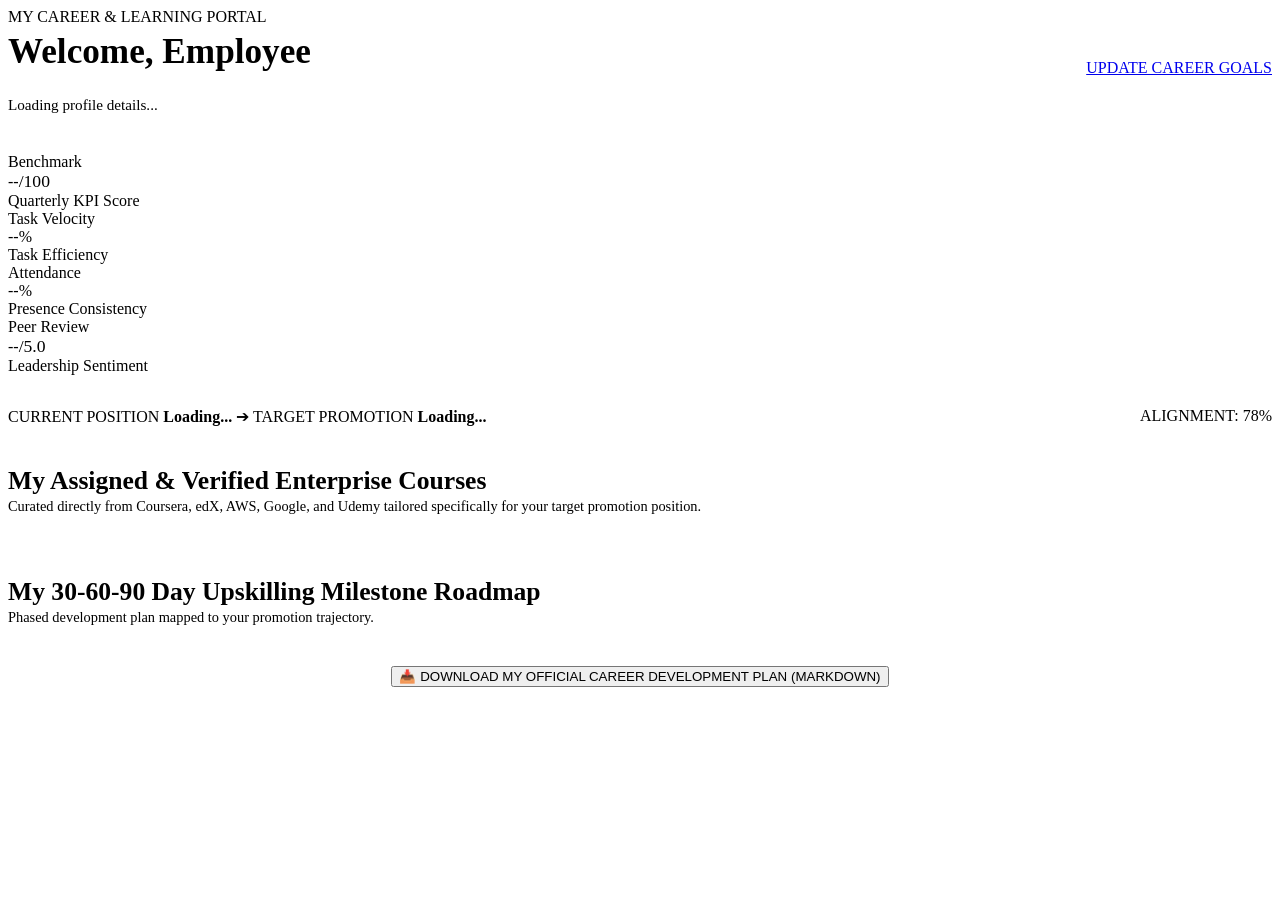
==== app/static/pages/employee_dashboard.html @ 0eaadf5d "project" ====
﻿<!DOCTYPE html>
<html lang="en">
<head>
  <meta charset="UTF-8">
  <meta name="viewport" content="width=device-width, initial-scale=1.0">
  <title>Employee Growth Hub // PULSE Enterprise</title>
  <link rel="stylesheet" href="/static/styles.css">
</head>
<body>

  <header class="navbar"></header>

  <main class="container">
    
    <!-- Employee Header -->
    <div style="display: flex; justify-content: space-between; align-items: center; margin-bottom: 1.5rem; flex-wrap: wrap; gap: 14px;">
      <div>
        <div class="badge-tag"><span class="brand-dot" style="width:6px; height:6px;"></span> MY CAREER & LEARNING PORTAL</div>
        <h1 style="font-size: 2.2rem; margin-top: 6px;" id="emp-name-display">Welcome, Employee</h1>
        <p style="color: var(--text-secondary); font-size: 0.95rem;" id="emp-details-display">
          Loading profile details...
        </p>
      </div>
      <div>
        <a href="/employee/onboarding" class="btn btn-secondary btn-sm">UPDATE CAREER GOALS</a>
      </div>
    </div>

    <!-- 1. Real Profile & Performance Benchmark Strip -->
    <div class="grid-4" style="margin-bottom: 2rem;">
      <div class="card">
        <div class="pill pill-blue">Benchmark</div>
        <div class="metric-val" style="color: var(--accent-blue);" id="val-kpi">--<span style="font-size: 1.1rem; color: var(--text-muted);">/100</span></div>
        <div class="metric-label">Quarterly KPI Score</div>
      </div>
      <div class="card">
        <div class="pill pill-green">Task Velocity</div>
        <div class="metric-val" style="color: var(--accent-emerald);" id="val-task">--%</div>
        <div class="metric-label">Task Efficiency</div>
      </div>
      <div class="card">
        <div class="pill pill-gray">Attendance</div>
        <div class="metric-val" id="val-att">--%</div>
        <div class="metric-label">Presence Consistency</div>
      </div>
      <div class="card">
        <div class="pill pill-orange">Peer Review</div>
        <div class="metric-val" style="color: var(--accent-flame);" id="val-peer">--<span style="font-size: 1.1rem; color: var(--text-muted);">/5.0</span></div>
        <div class="metric-label">Leadership Sentiment</div>
      </div>
    </div>

    <!-- 2. Career Progression Blueprint -->
    <div class="card" style="margin-bottom: 2.5rem;">
      <div style="display: flex; justify-content: space-between; align-items: center; flex-wrap: wrap; gap: 10px;">
        <div>
          <span class="pill pill-gray">CURRENT POSITION</span> <strong id="val-curr-role">Loading...</strong> ➔
          <span class="pill pill-orange">TARGET PROMOTION</span> <strong style="color: var(--accent-flame);" id="val-tgt-role">Loading...</strong>
        </div>
        <div>
          <span class="pill pill-green" id="val-alignment-pill">ALIGNMENT: 78%</span>
        </div>
      </div>
    </div>

    <!-- 3. Assigned & Recommended Courses Grid -->
    <div style="display: flex; justify-content: space-between; align-items: center; margin-bottom: 1.2rem;">
      <div>
        <h2 style="font-size: 1.6rem; margin: 0;">My Assigned & Verified Enterprise Courses</h2>
        <p style="color: var(--text-secondary); font-size: 0.9rem; margin-top: 2px;">
          Curated directly from Coursera, edX, AWS, Google, and Udemy tailored specifically for your target promotion position.
        </p>
      </div>
    </div>

    <div class="grid-4" id="courses-grid" style="margin-bottom: 3rem;">
      <!-- Populated via JS -->
    </div>

    <!-- 4. Interactive 30-60-90 Day Milestone Roadmap -->
    <div style="margin-bottom: 1.2rem;">
      <h2 style="font-size: 1.6rem; margin: 0;">My 30-60-90 Day Upskilling Milestone Roadmap</h2>
      <p style="color: var(--text-secondary); font-size: 0.9rem; margin-top: 2px;">Phased development plan mapped to your promotion trajectory.</p>
    </div>

    <div id="roadmap-container" style="margin-bottom: 2.5rem;">
      <!-- Populated via JS -->
    </div>

    <!-- Download Career Plan -->
    <div style="text-align: center; margin-bottom: 4rem;">
      <button class="btn btn-primary" onclick="downloadActionPlan()">📥 DOWNLOAD MY OFFICIAL CAREER DEVELOPMENT PLAN (MARKDOWN)</button>
    </div>

  </main>

  <script src="/static/common.js"></script>
  <script>
    const user = requireAuth('employee');
    renderNavbar('emp_dashboard');

    let roadmapMarkdown = "";

    async function loadDashboard() {
      if (!user) return;

      try {
        const res = await fetch(`/api/employee/profile/${encodeURIComponent(user.email)}`);
        const profile = res.ok ? await res.json() : user;

        // Render Real Profile Values (No hardcoded fallbacks)
        document.getElementById('emp-name-display').innerText = `Welcome, ${profile.name}`;
        document.getElementById('emp-details-display').innerHTML = `
          ${profile.department || 'Sales'} Department | Branch: <strong>${profile.branch || 'New York HQ (USA)'}</strong> | Assigned HR: <strong>${profile.assigned_hr || 'HR Office'}</strong> (<span class="pill pill-orange">${profile.hr_code || 'HR-7700-ACME'}</span>)
        `;

        document.getElementById('val-kpi').innerHTML = `${profile.kpi_score || 88.5}<span style="font-size:1.1rem; color:var(--text-muted);">/100</span>`;
        document.getElementById('val-task').innerText = `${profile.task_completion || 92.0}%`;
        document.getElementById('val-att').innerText = `${profile.attendance || 96.0}%`;
        document.getElementById('val-peer').innerHTML = `${profile.peer_rating || 4.6}<span style="font-size:1.1rem; color:var(--text-muted);">/5.0</span>`;

        document.getElementById('val-curr-role').innerText = profile.job_role || 'Sales Representatives';
        document.getElementById('val-tgt-role').innerText = profile.target_role || 'Computer and Information Systems Managers';

        // Load Real Tailored Courses & 30-60-90 Roadmap
        fetchRoadmapAndCourses(
          profile.job_role || 'Sales Representatives',
          profile.target_role || 'Computer and Information Systems Managers',
          profile.assigned_courses,
          profile.skills || []
        );
      } catch (e) {
        console.error(e);
      }
    }

    async function fetchRoadmapAndCourses(currRole, tgtRole, existingCourses, userSkills) {
      try {
        const skillsPayload = (userSkills && userSkills.length > 0)
          ? userSkills.map(s => ({ skill: s, importance: 4.5 }))
          : [];

        const res = await fetch('/api/courses/roadmap', {
          method: 'POST',
          headers: { 'Content-Type': 'application/json' },
          body: JSON.stringify({
            current_role: currRole,
            target_role: tgtRole,
            missing_skills: skillsPayload,
            missing_tools: []
          })
        });

        if (res.ok) {
          const data = await res.json();
          roadmapMarkdown = data.markdown;
          
          // Use assigned courses if specified, else use tailored recommendations
          const courses = (existingCourses && existingCourses.length > 0) ? existingCourses : data.plan.recommended_courses;

          // Render Course Cards
          const coursesGrid = document.getElementById('courses-grid');
          coursesGrid.innerHTML = '';
          courses.forEach(c => {
            coursesGrid.innerHTML += `
              <div class="card" style="display:flex; flex-direction:column; justify-content:space-between;">
                <div>
                  <span class="pill pill-orange">${c.level || 'Professional'}</span>
                  <h4 style="margin: 10px 0 6px 0; font-size: 1rem;">
                    <a href="${c.url}" target="_blank" style="color:var(--text-primary); text-decoration:none;">${c.title}</a>
                  </h4>
                  <div style="color: var(--text-secondary); font-size: 0.82rem; margin-bottom: 8px;">Provider: <strong>${c.provider}</strong></div>
                </div>
                <div>
                  <div style="display:flex; justify-content:space-between; font-size:0.85rem; font-weight:700; border-top:1px solid var(--border-color); padding-top:8px;">
                    <span>⏱️ ${c.duration_hours || 24}h</span>
                    <span>⭐ ${c.rating || 4.8}</span>
                    <span style="color:var(--accent-flame);">${c.cost || '$49'}</span>
                  </div>
                  <div style="margin-top:10px; text-align:center;">
                    <a href="${c.url}" target="_blank" class="btn btn-primary btn-sm" style="width:100%;">ENROLL NOW ➔</a>
                  </div>
                </div>
              </div>
            `;
          });

          // Render 30-60-90 Roadmap
          const roadmapContainer = document.getElementById('roadmap-container');
          roadmapContainer.innerHTML = '';
          data.plan.phases.forEach(p => {
            let goalsHtml = '';
            p.goals.forEach(g => {
              goalsHtml += `
                <div style="display:flex; align-items:center; gap:8px; margin: 6px 0;">
                  <input type="checkbox" style="accent-color:var(--accent-flame); width:16px; height:16px;">
                  <span style="font-size:0.92rem; color:var(--text-primary); font-weight:600;">${g}</span>
                </div>
              `;
            });

            roadmapContainer.innerHTML += `
              <div class="card">
                <h4>${p.phase}: ${p.title}</h4>
                <div style="margin: 6px 0 10px 0; font-size: 0.88rem; color: var(--text-secondary);">
                  Focus Competency: <span class="pill pill-orange">${p.focus_skill}</span> | Target Tool: <span class="pill pill-blue">${p.target_tool}</span>
                </div>
                <div style="background:#F8FAFC; border:1px solid var(--border-color); border-radius:8px; padding:10px 14px; margin-bottom:12px;">
                  <strong>Milestone Goal:</strong> <em>${p.deliverable}</em>
                </div>
                <div>
                  ${goalsHtml}
                </div>
              </div>
            `;
          });

        }
      } catch (e) {
        console.error(e);
      }
    }

    function downloadActionPlan() {
      if (!roadmapMarkdown) {
        alert('Plan generating...');
        return;
      }
      const blob = new Blob([roadmapMarkdown], { type: 'text/markdown' });
      const url = URL.createObjectURL(blob);
      const a = document.createElement('a');
      a.href = url;
      a.download = `career_action_plan_${user.name.toLowerCase().replace(/\s+/g, '_')}.md`;
      document.body.appendChild(a);
      a.click();
      document.body.removeChild(a);
      URL.revokeObjectURL(url);
    }

    loadDashboard();
  </script>
</body>
</html>
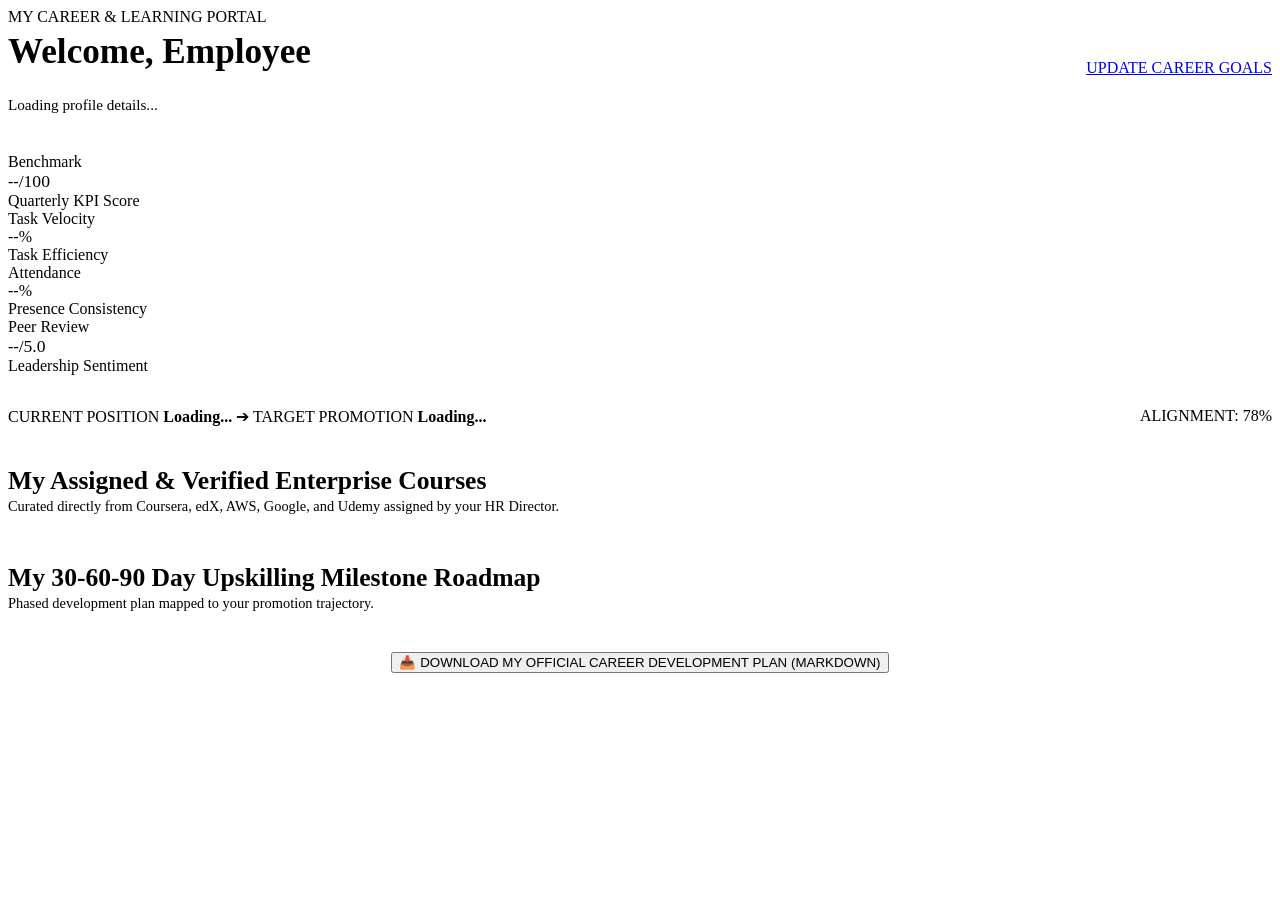
==== commit 3c90c35d: "add live course web scraper for HR and blank initial state for unassigned employees" ====
--- a/app/static/pages/employee_dashboard.html
+++ b/app/static/pages/employee_dashboard.html
@@ -63,33 +63,31 @@
       </div>
     </div>
 
-    <!-- 3. Assigned & Recommended Courses Grid -->
-    <div style="display: flex; justify-content: space-between; align-items: center; margin-bottom: 1.2rem;">
-      <div>
-        <h2 style="font-size: 1.6rem; margin: 0;">My Assigned & Verified Enterprise Courses</h2>
-        <p style="color: var(--text-secondary); font-size: 0.9rem; margin-top: 2px;">
-          Curated directly from Coursera, edX, AWS, Google, and Udemy tailored specifically for your target promotion position.
-        </p>
-      </div>
-    </div>
-
-    <div class="grid-4" id="courses-grid" style="margin-bottom: 3rem;">
-      <!-- Populated via JS -->
-    </div>
-
-    <!-- 4. Interactive 30-60-90 Day Milestone Roadmap -->
+    <!-- 3. Assigned Courses Section -->
+    <div style="margin-bottom: 1.2rem;">
+      <h2 style="font-size: 1.6rem; margin: 0;">My Assigned & Verified Enterprise Courses</h2>
+      <p style="color: var(--text-secondary); font-size: 0.9rem; margin-top: 2px;">
+        Curated directly from Coursera, edX, AWS, Google, and Udemy assigned by your HR Director.
+      </p>
+    </div>
+
+    <div id="courses-section" style="margin-bottom: 3rem;">
+      <!-- Populated via JS (Cards or Empty State) -->
+    </div>
+
+    <!-- 4. Interactive 30-60-90 Day Milestone Roadmap Section -->
     <div style="margin-bottom: 1.2rem;">
       <h2 style="font-size: 1.6rem; margin: 0;">My 30-60-90 Day Upskilling Milestone Roadmap</h2>
       <p style="color: var(--text-secondary); font-size: 0.9rem; margin-top: 2px;">Phased development plan mapped to your promotion trajectory.</p>
     </div>
 
-    <div id="roadmap-container" style="margin-bottom: 2.5rem;">
-      <!-- Populated via JS -->
-    </div>
-
-    <!-- Download Career Plan -->
-    <div style="text-align: center; margin-bottom: 4rem;">
-      <button class="btn btn-primary" onclick="downloadActionPlan()">📥 DOWNLOAD MY OFFICIAL CAREER DEVELOPMENT PLAN (MARKDOWN)</button>
+    <div id="roadmap-section" style="margin-bottom: 2.5rem;">
+      <!-- Populated via JS (Checklists or Empty State) -->
+    </div>
+
+    <!-- Download Career Plan Button Section -->
+    <div style="text-align: center; margin-bottom: 4rem;" id="download-btn-container">
+      <button class="btn btn-primary" onclick="downloadActionPlan()" id="btn-download-plan">📥 DOWNLOAD MY OFFICIAL CAREER DEVELOPMENT PLAN (MARKDOWN)</button>
     </div>
 
   </main>
@@ -108,7 +106,7 @@
         const res = await fetch(`/api/employee/profile/${encodeURIComponent(user.email)}`);
         const profile = res.ok ? await res.json() : user;
 
-        // Render Real Profile Values (No hardcoded fallbacks)
+        // Render Real Profile Values
         document.getElementById('emp-name-display').innerText = `Welcome, ${profile.name}`;
         document.getElementById('emp-details-display').innerHTML = `
           ${profile.department || 'Sales'} Department | Branch: <strong>${profile.branch || 'New York HQ (USA)'}</strong> | Assigned HR: <strong>${profile.assigned_hr || 'HR Office'}</strong> (<span class="pill pill-orange">${profile.hr_code || 'HR-7700-ACME'}</span>)
@@ -122,108 +120,127 @@
         document.getElementById('val-curr-role').innerText = profile.job_role || 'Sales Representatives';
         document.getElementById('val-tgt-role').innerText = profile.target_role || 'Computer and Information Systems Managers';
 
-        // Load Real Tailored Courses & 30-60-90 Roadmap
-        fetchRoadmapAndCourses(
-          profile.job_role || 'Sales Representatives',
-          profile.target_role || 'Computer and Information Systems Managers',
-          profile.assigned_courses,
-          profile.skills || []
-        );
+        // Check if HR has assigned courses
+        const assignedCourses = profile.assigned_courses || [];
+        const roadmapData = profile.roadmap || null;
+
+        renderCoursesAndRoadmap(assignedCourses, roadmapData, profile);
       } catch (e) {
         console.error(e);
       }
     }
 
-    async function fetchRoadmapAndCourses(currRole, tgtRole, existingCourses, userSkills) {
-      try {
-        const skillsPayload = (userSkills && userSkills.length > 0)
-          ? userSkills.map(s => ({ skill: s, importance: 4.5 }))
-          : [];
-
-        const res = await fetch('/api/courses/roadmap', {
-          method: 'POST',
-          headers: { 'Content-Type': 'application/json' },
-          body: JSON.stringify({
-            current_role: currRole,
-            target_role: tgtRole,
-            missing_skills: skillsPayload,
-            missing_tools: []
-          })
-        });
-
-        if (res.ok) {
-          const data = await res.json();
-          roadmapMarkdown = data.markdown;
-          
-          // Use assigned courses if specified, else use tailored recommendations
-          const courses = (existingCourses && existingCourses.length > 0) ? existingCourses : data.plan.recommended_courses;
-
-          // Render Course Cards
-          const coursesGrid = document.getElementById('courses-grid');
-          coursesGrid.innerHTML = '';
-          courses.forEach(c => {
-            coursesGrid.innerHTML += `
-              <div class="card" style="display:flex; flex-direction:column; justify-content:space-between;">
-                <div>
-                  <span class="pill pill-orange">${c.level || 'Professional'}</span>
-                  <h4 style="margin: 10px 0 6px 0; font-size: 1rem;">
-                    <a href="${c.url}" target="_blank" style="color:var(--text-primary); text-decoration:none;">${c.title}</a>
-                  </h4>
-                  <div style="color: var(--text-secondary); font-size: 0.82rem; margin-bottom: 8px;">Provider: <strong>${c.provider}</strong></div>
-                </div>
-                <div>
-                  <div style="display:flex; justify-content:space-between; font-size:0.85rem; font-weight:700; border-top:1px solid var(--border-color); padding-top:8px;">
-                    <span>⏱️ ${c.duration_hours || 24}h</span>
-                    <span>⭐ ${c.rating || 4.8}</span>
-                    <span style="color:var(--accent-flame);">${c.cost || '$49'}</span>
-                  </div>
-                  <div style="margin-top:10px; text-align:center;">
-                    <a href="${c.url}" target="_blank" class="btn btn-primary btn-sm" style="width:100%;">ENROLL NOW ➔</a>
-                  </div>
-                </div>
+    function renderCoursesAndRoadmap(courses, roadmap, profile) {
+      const coursesContainer = document.getElementById('courses-section');
+      const roadmapContainer = document.getElementById('roadmap-section');
+      const downloadBtn = document.getElementById('btn-download-plan');
+
+      // 1. Check if blank / not assigned by HR yet
+      if (!courses || courses.length === 0) {
+        coursesContainer.innerHTML = `
+          <div class="card" style="text-align: center; padding: 3rem 1.5rem; background: #F8FAFC; border: 2px dashed #CBD5E1;">
+            <div style="font-size: 2.2rem; margin-bottom: 8px;">⏳</div>
+            <h3 style="margin-bottom: 6px;">Awaiting Course Assignment</h3>
+            <p style="color: var(--text-secondary); max-width: 520px; margin: 0 auto 12px auto; font-size: 0.95rem;">
+              Your HR Director (<strong>${profile.assigned_hr || 'HR Office'}</strong>) has not assigned an active training curriculum to your profile yet.
+            </p>
+            <span class="pill pill-orange">Pending HR Review</span>
+          </div>
+        `;
+
+        roadmapContainer.innerHTML = `
+          <div class="card" style="text-align: center; padding: 3rem 1.5rem; background: #F8FAFC; border: 2px dashed #CBD5E1;">
+            <div style="font-size: 2.2rem; margin-bottom: 8px;">🗺️</div>
+            <h3 style="margin-bottom: 6px;">30-60-90 Day Roadmap Pending</h3>
+            <p style="color: var(--text-secondary); max-width: 520px; margin: 0 auto; font-size: 0.95rem;">
+              Your personalized 30-60-90 day milestone roadmap will be activated as soon as your HR manager assigns your promotion curriculum.
+            </p>
+          </div>
+        `;
+
+        downloadBtn.disabled = true;
+        downloadBtn.style.opacity = "0.5";
+        downloadBtn.style.cursor = "not-allowed";
+        downloadBtn.innerText = "⏳ CAREER PLAN WILL BE AVAILABLE AFTER HR ASSIGNMENT";
+        return;
+      }
+
+      // 2. Render Assigned Courses
+      let coursesGridHtml = '<div class="grid-4">';
+      courses.forEach(c => {
+        coursesGridHtml += `
+          <div class="card" style="display:flex; flex-direction:column; justify-content:space-between;">
+            <div>
+              <span class="pill pill-orange">${c.level || 'Professional'}</span>
+              <h4 style="margin: 10px 0 6px 0; font-size: 1rem;">
+                <a href="${c.url}" target="_blank" style="color:var(--text-primary); text-decoration:none;">${c.title}</a>
+              </h4>
+              <div style="color: var(--text-secondary); font-size: 0.82rem; margin-bottom: 8px;">Provider: <strong>${c.provider}</strong></div>
+            </div>
+            <div>
+              <div style="display:flex; justify-content:space-between; font-size:0.85rem; font-weight:700; border-top:1px solid var(--border-color); padding-top:8px;">
+                <span>⏱️ ${c.duration_hours || 24}h</span>
+                <span>⭐ ${c.rating || 4.8}</span>
+                <span style="color:var(--accent-flame);">${c.cost || '$49'}</span>
+              </div>
+              <div style="margin-top:10px; text-align:center;">
+                <a href="${c.url}" target="_blank" class="btn btn-primary btn-sm" style="width:100%;">ENROLL NOW ➔</a>
+              </div>
+            </div>
+          </div>
+        `;
+      });
+      coursesGridHtml += '</div>';
+      coursesContainer.innerHTML = coursesGridHtml;
+
+      // 3. Render 30-60-90 Roadmap
+      if (roadmap && roadmap.phases) {
+        let roadmapHtml = '';
+        roadmap.phases.forEach(p => {
+          let goalsHtml = '';
+          p.goals.forEach(g => {
+            goalsHtml += `
+              <div style="display:flex; align-items:center; gap:8px; margin: 6px 0;">
+                <input type="checkbox" style="accent-color:var(--accent-flame); width:16px; height:16px;">
+                <span style="font-size:0.92rem; color:var(--text-primary); font-weight:600;">${g}</span>
               </div>
             `;
           });
 
-          // Render 30-60-90 Roadmap
-          const roadmapContainer = document.getElementById('roadmap-container');
-          roadmapContainer.innerHTML = '';
-          data.plan.phases.forEach(p => {
-            let goalsHtml = '';
-            p.goals.forEach(g => {
-              goalsHtml += `
-                <div style="display:flex; align-items:center; gap:8px; margin: 6px 0;">
-                  <input type="checkbox" style="accent-color:var(--accent-flame); width:16px; height:16px;">
-                  <span style="font-size:0.92rem; color:var(--text-primary); font-weight:600;">${g}</span>
-                </div>
-              `;
-            });
-
-            roadmapContainer.innerHTML += `
-              <div class="card">
-                <h4>${p.phase}: ${p.title}</h4>
-                <div style="margin: 6px 0 10px 0; font-size: 0.88rem; color: var(--text-secondary);">
-                  Focus Competency: <span class="pill pill-orange">${p.focus_skill}</span> | Target Tool: <span class="pill pill-blue">${p.target_tool}</span>
-                </div>
-                <div style="background:#F8FAFC; border:1px solid var(--border-color); border-radius:8px; padding:10px 14px; margin-bottom:12px;">
-                  <strong>Milestone Goal:</strong> <em>${p.deliverable}</em>
-                </div>
-                <div>
-                  ${goalsHtml}
-                </div>
-              </div>
-            `;
-          });
-
-        }
-      } catch (e) {
-        console.error(e);
-      }
+          roadmapHtml += `
+            <div class="card">
+              <h4>${p.phase}: ${p.title}</h4>
+              <div style="margin: 6px 0 10px 0; font-size: 0.88rem; color: var(--text-secondary);">
+                Focus Competency: <span class="pill pill-orange">${p.focus_skill}</span> | Target Tool: <span class="pill pill-blue">${p.target_tool}</span>
+              </div>
+              <div style="background:#F8FAFC; border:1px solid var(--border-color); border-radius:8px; padding:10px 14px; margin-bottom:12px;">
+                <strong>Milestone Goal:</strong> <em>${p.deliverable}</em>
+              </div>
+              <div>
+                ${goalsHtml}
+              </div>
+            </div>
+          `;
+        });
+        roadmapContainer.innerHTML = roadmapHtml;
+
+        // Generate Markdown
+        roadmapMarkdown = `# Executive Career Development Plan: ${profile.job_role} ➔ ${profile.target_role}\n\n`;
+        roadmapMarkdown += `**Assigned Courses:**\n`;
+        courses.forEach(c => {
+          roadmapMarkdown += `- [${c.title}](${c.url}) — ${c.provider} (${c.cost})\n`;
+        });
+      }
+
+      downloadBtn.disabled = false;
+      downloadBtn.style.opacity = "1";
+      downloadBtn.style.cursor = "pointer";
+      downloadBtn.innerText = "📥 DOWNLOAD MY OFFICIAL CAREER DEVELOPMENT PLAN (MARKDOWN)";
     }
 
     function downloadActionPlan() {
       if (!roadmapMarkdown) {
-        alert('Plan generating...');
+        alert('No active plan assigned yet.');
         return;
       }
       const blob = new Blob([roadmapMarkdown], { type: 'text/markdown' });
